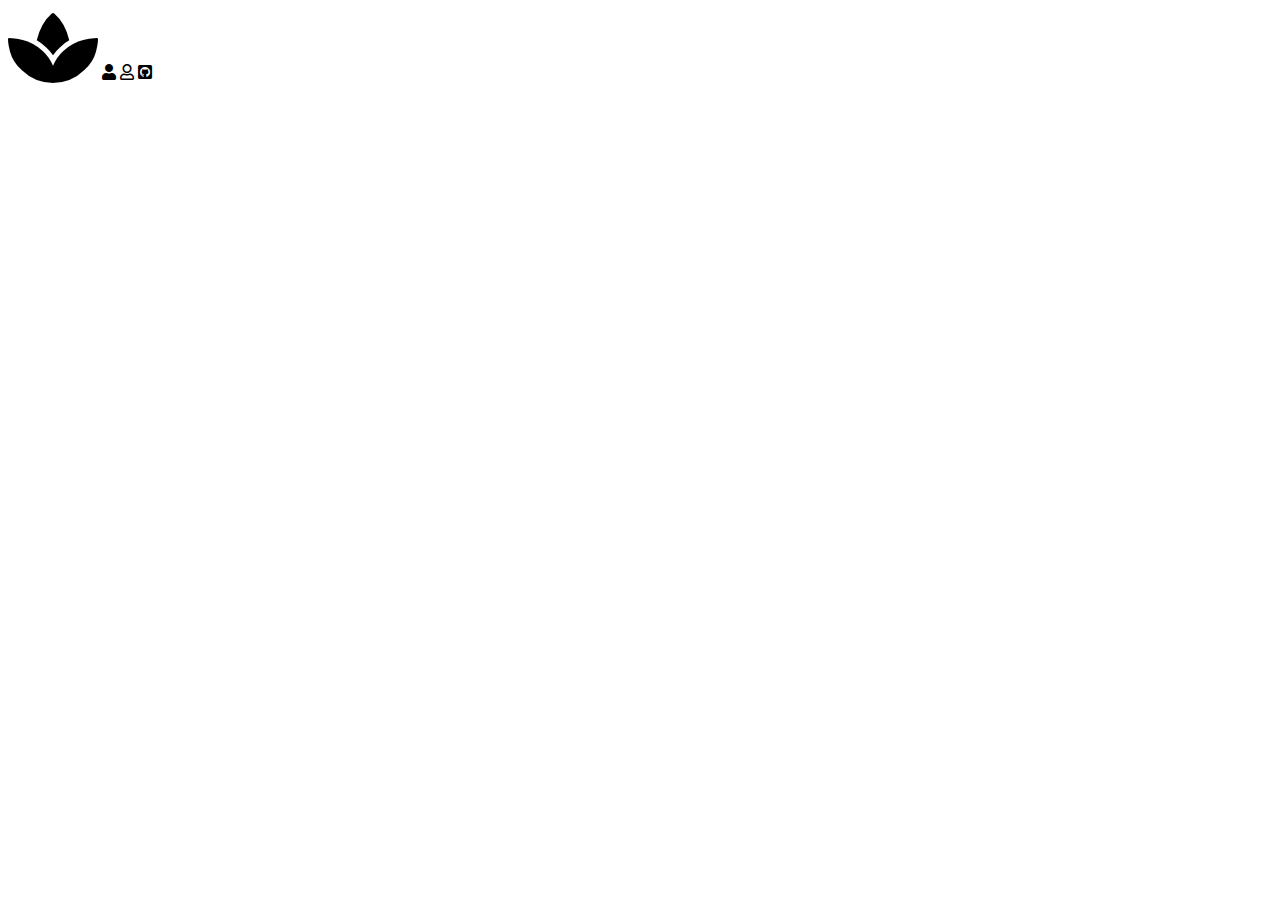
==== icons.html @ 599238b0 "Add font awesome icons" ====
<!DOCTYPE html>
<html lang="en">
<head>
    <meta charset="UTF-8">
    <title>Some cool icons</title>
    <link href="./fontawesome/css/all.css" rel="stylesheet"> <!--load all styles -->
    <script defer src="./fontawesome/js/fontawesome.min.js"></script>
</head>
<body>
  <i class="fas fa-spa fa-5x"></i> <!-- great feng shui with this icon -->
  <i class="fas fa-user"></i> <!-- uses solid style -->
  <i class="far fa-user"></i> <!-- uses regular style -->
  <!--brand icon-->
  <i class="fab fa-github-square"></i> <!-- uses brands style -->
</body>
</html>
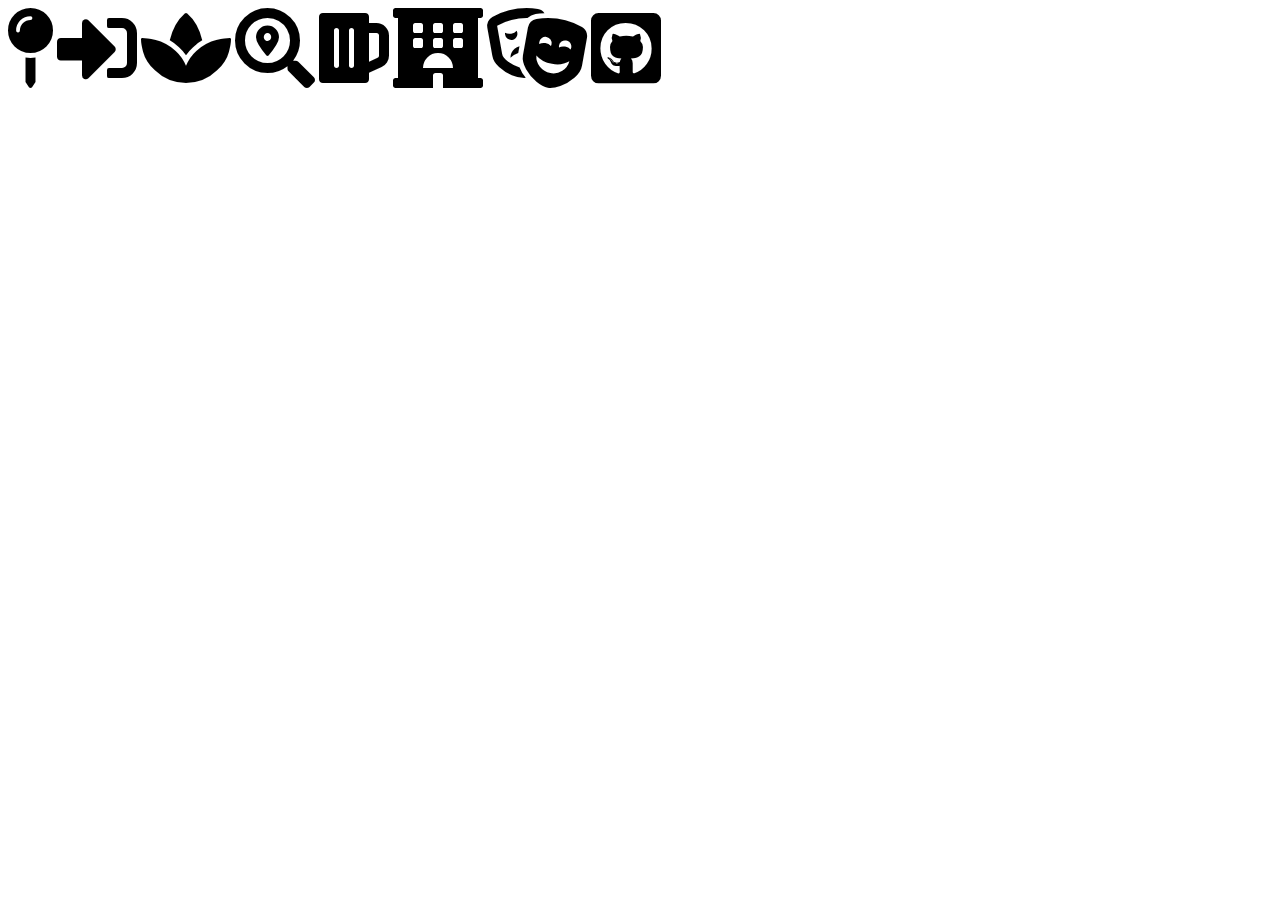
==== commit be8618cc: "add first sample of icones" ====
--- a/icons.html
+++ b/icons.html
@@ -7,10 +7,17 @@
     <script defer src="./fontawesome/js/fontawesome.min.js"></script>
 </head>
 <body>
-  <i class="fas fa-spa fa-5x"></i> <!-- great feng shui with this icon -->
-  <i class="fas fa-user"></i> <!-- uses solid style -->
-  <i class="far fa-user"></i> <!-- uses regular style -->
+<!--global icon-->
+	<i class="fas fa-map-pin fa-5x"></i> <!-- logo -->
+	<i class="fas fa-sign-in-alt fa-5x"></i> <!-- login -->
+	<i class="fas fa-spa fa-5x"></i> <!-- great feng shui with this icon -->
+  
+<!--main map icon-->
+  <i class="fas fa-search-location fa-5x"></i><!-- search bar -->
+  <i class="fas fa-beer fa-5x"></i> <!-- beer -->
+  <i class="fas fa-hotel fa-5x"></i> <!-- hotel -->
+  <i class="fas fa-theater-masks fa-5x"></i> <!-- theater -->
   <!--brand icon-->
-  <i class="fab fa-github-square"></i> <!-- uses brands style -->
+  <i class="fab fa-github-square fa-5x"></i> <!-- uses brands style -->
 </body>
 </html>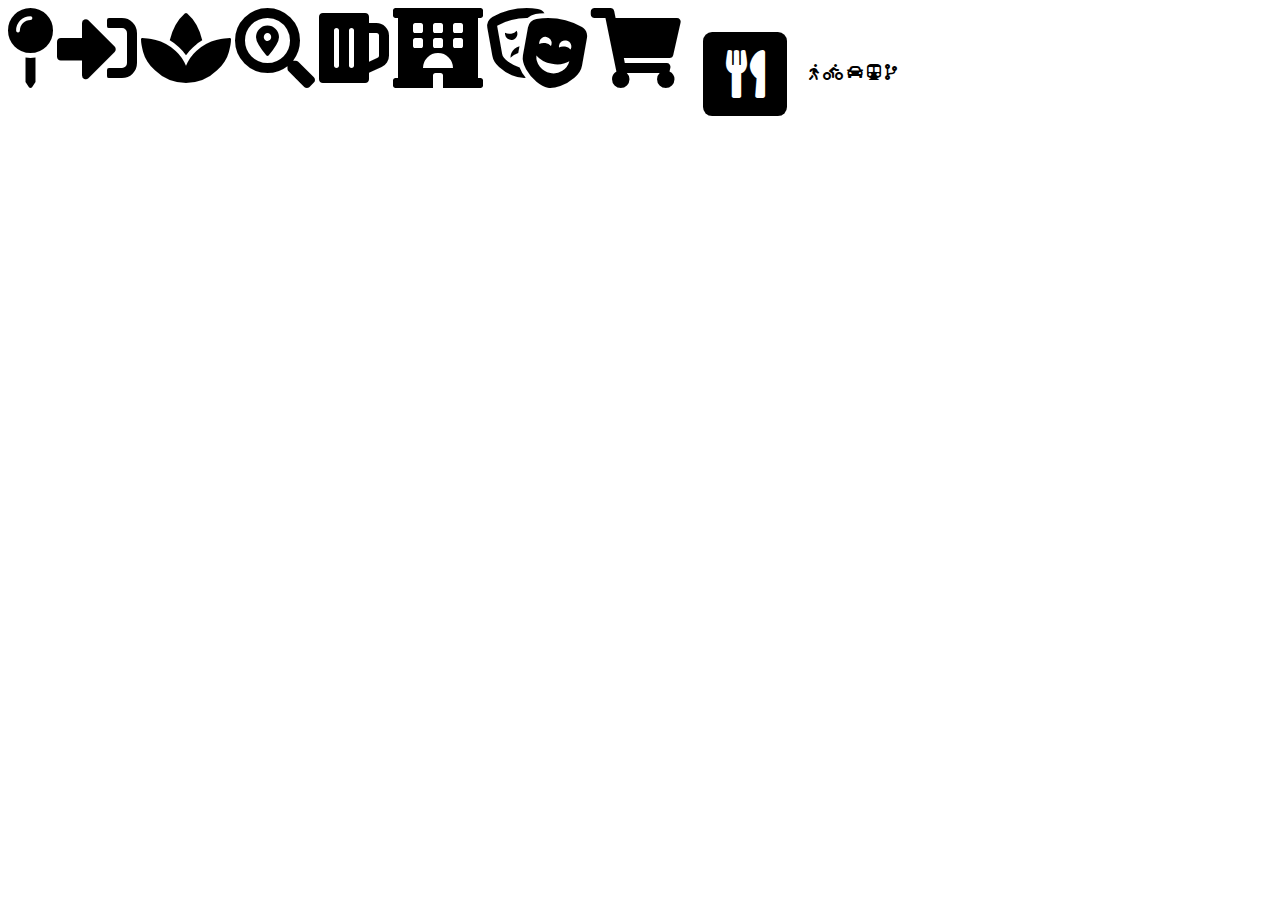
==== commit 1b048c86: "add transport & amenities icones" ====
--- a/icons.html
+++ b/icons.html
@@ -7,17 +7,27 @@
     <script defer src="./fontawesome/js/fontawesome.min.js"></script>
 </head>
 <body>
-<!--global icon-->
+<!--global icons-->
 	<i class="fas fa-map-pin fa-5x"></i> <!-- logo -->
 	<i class="fas fa-sign-in-alt fa-5x"></i> <!-- login -->
 	<i class="fas fa-spa fa-5x"></i> <!-- great feng shui with this icon -->
   
-<!--main map icon-->
+<!--main map icons-->
   <i class="fas fa-search-location fa-5x"></i><!-- search bar -->
   <i class="fas fa-beer fa-5x"></i> <!-- beer -->
   <i class="fas fa-hotel fa-5x"></i> <!-- hotel -->
   <i class="fas fa-theater-masks fa-5x"></i> <!-- theater -->
-  <!--brand icon-->
-  <i class="fab fa-github-square fa-5x"></i> <!-- uses brands style -->
+  <i class="fas fa-shopping-cart fa-5x"></i> <!-- shopping -->
+  <span class="fa-stack fa-3x">
+	  <i class="fas fa-square fa-stack-2x"></i>
+	  <i class="fas fa-utensils fa-stack-1x" style="color:White"></i>
+	</span> <!-- restaurant -->
+  
+<!-- Transport icons -->
+	<i class="fas fa-walking"></i><!-- pedestrian -->
+	<i class="fas fa-biking"></i><!-- bike -->
+	<i class="fas fa-car"></i><!-- car -->
+	<i class="fas fa-subway"></i><!-- common transport -->
+	<i class="fas fa-code-branch"></i><!-- intermodal -->
 </body>
 </html>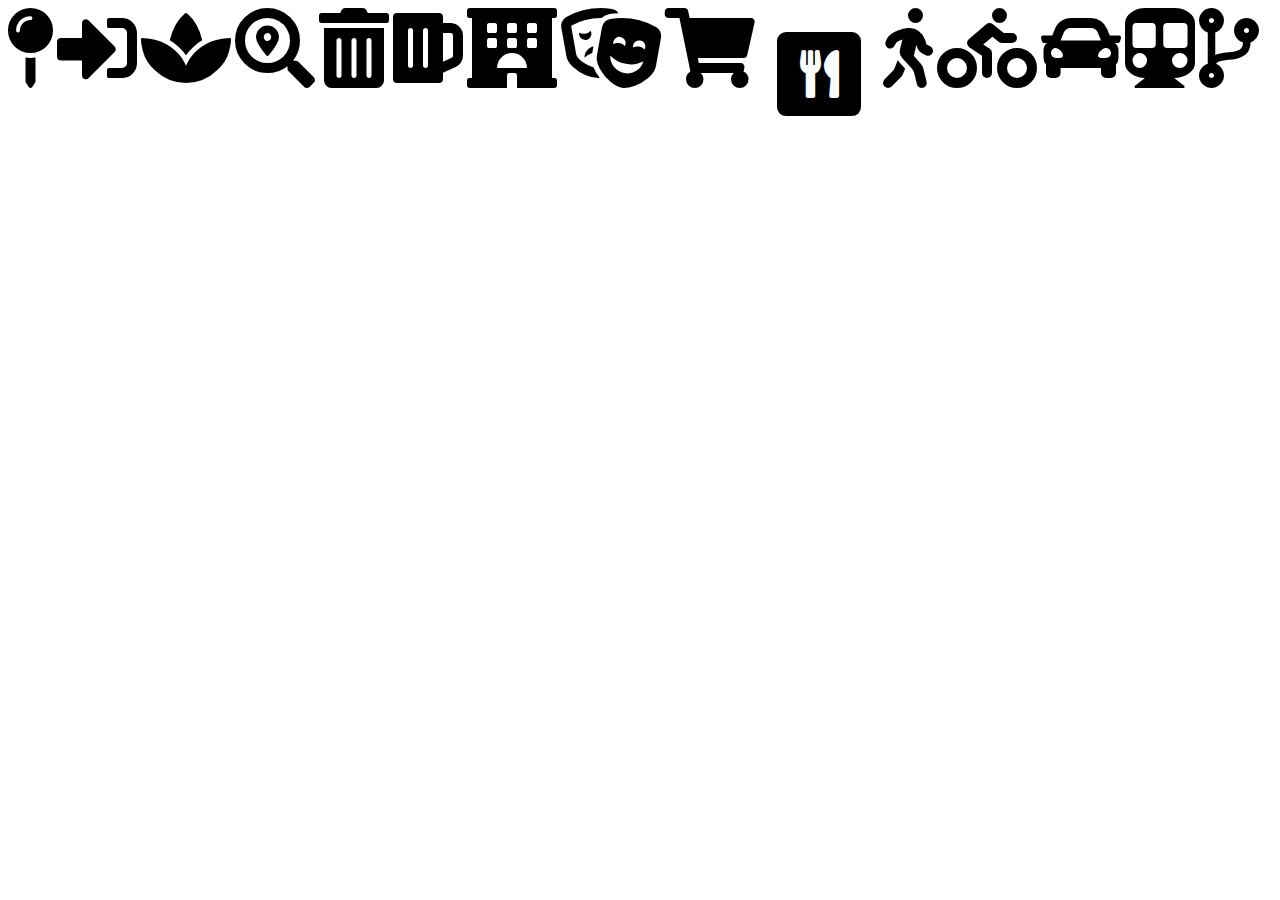
==== commit 96415f3c: "add trash icone" ====
--- a/icons.html
+++ b/icons.html
@@ -11,9 +11,10 @@
 	<i class="fas fa-map-pin fa-5x"></i> <!-- logo -->
 	<i class="fas fa-sign-in-alt fa-5x"></i> <!-- login -->
 	<i class="fas fa-spa fa-5x"></i> <!-- great feng shui with this icon -->
+  <i class="fas fa-search-location fa-5x"></i><!-- search bar -->
+  <i class="fas fa-trash-alt fa-5x"></i><!-- trash -->
   
-<!--main map icons-->
-  <i class="fas fa-search-location fa-5x"></i><!-- search bar -->
+<!-- amenities icons -->
   <i class="fas fa-beer fa-5x"></i> <!-- beer -->
   <i class="fas fa-hotel fa-5x"></i> <!-- hotel -->
   <i class="fas fa-theater-masks fa-5x"></i> <!-- theater -->
@@ -24,10 +25,10 @@
 	</span> <!-- restaurant -->
   
 <!-- Transport icons -->
-	<i class="fas fa-walking"></i><!-- pedestrian -->
-	<i class="fas fa-biking"></i><!-- bike -->
-	<i class="fas fa-car"></i><!-- car -->
-	<i class="fas fa-subway"></i><!-- common transport -->
-	<i class="fas fa-code-branch"></i><!-- intermodal -->
+	<i class="fas fa-walking fa-5x"></i><!-- pedestrian -->
+	<i class="fas fa-biking fa-5x"></i><!-- bike -->
+	<i class="fas fa-car fa-5x"></i><!-- car -->
+	<i class="fas fa-subway fa-5x"></i><!-- common transport -->
+	<i class="fas fa-code-branch fa-5x"></i><!-- intermodal -->
 </body>
 </html>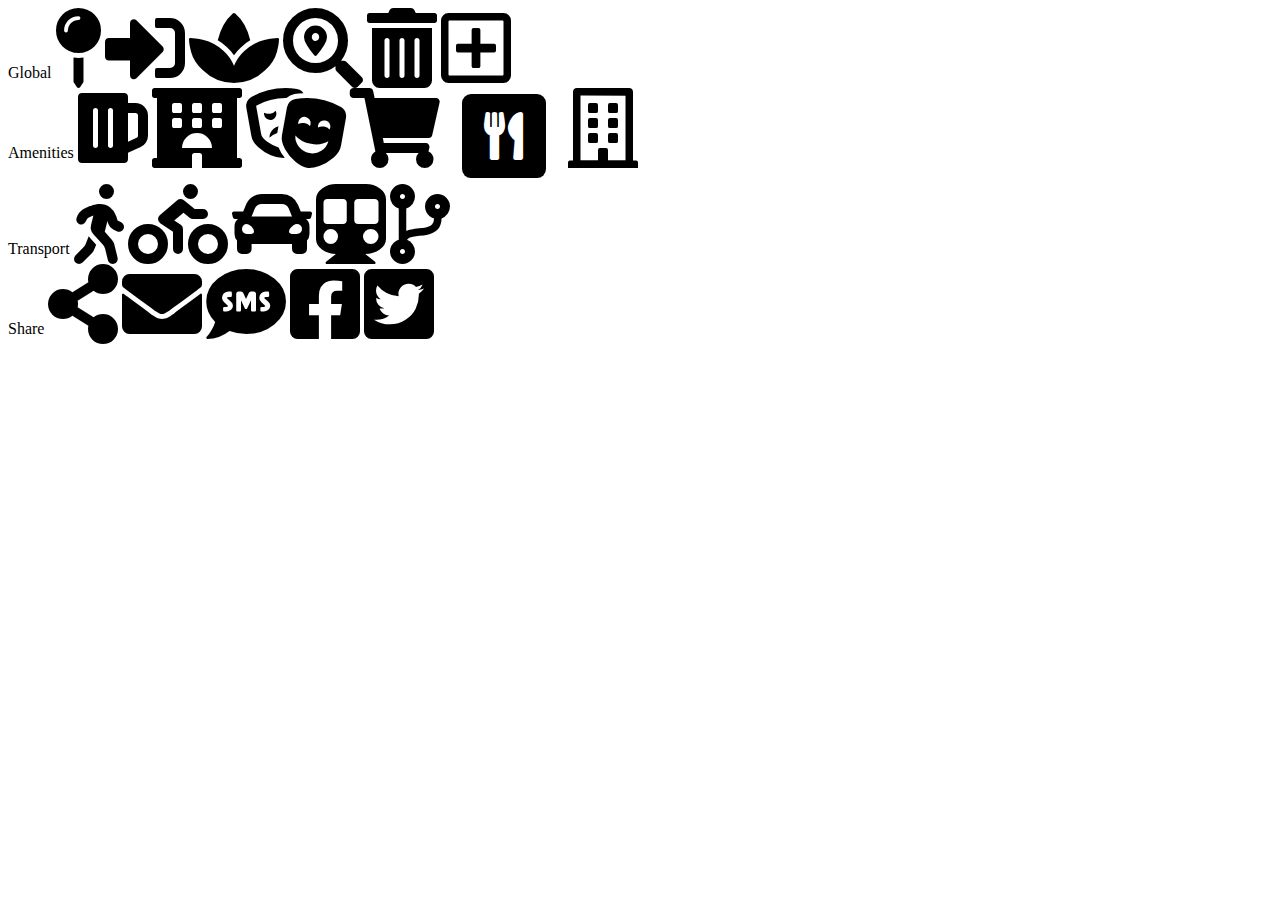
==== commit a41dc68e: "add sharing icons, reorganize vue of all icons" ====
--- a/icons.html
+++ b/icons.html
@@ -8,27 +8,45 @@
 </head>
 <body>
 <!--global icons-->
+<div id="glb_icones"> Global
 	<i class="fas fa-map-pin fa-5x"></i> <!-- logo -->
 	<i class="fas fa-sign-in-alt fa-5x"></i> <!-- login -->
 	<i class="fas fa-spa fa-5x"></i> <!-- great feng shui with this icon -->
   <i class="fas fa-search-location fa-5x"></i><!-- search bar -->
   <i class="fas fa-trash-alt fa-5x"></i><!-- trash -->
+  <i class="far fa-plus-square fa-5x"></i><!-- new map -->
+</div>
   
 <!-- amenities icons -->
+<div id="amenities_icones"> Amenities
   <i class="fas fa-beer fa-5x"></i> <!-- beer -->
   <i class="fas fa-hotel fa-5x"></i> <!-- hotel -->
   <i class="fas fa-theater-masks fa-5x"></i> <!-- theater -->
   <i class="fas fa-shopping-cart fa-5x"></i> <!-- shopping -->
-  <span class="fa-stack fa-3x">
+  <span class="fa-stack fa-3x"style="vertical-align: top;">
 	  <i class="fas fa-square fa-stack-2x"></i>
 	  <i class="fas fa-utensils fa-stack-1x" style="color:White"></i>
 	</span> <!-- restaurant -->
+	<i class="far fa-building fa-5x"></i><!-- workplace -->
+</div>
+
   
 <!-- Transport icons -->
+<div id="transport_icones"> Transport
 	<i class="fas fa-walking fa-5x"></i><!-- pedestrian -->
 	<i class="fas fa-biking fa-5x"></i><!-- bike -->
 	<i class="fas fa-car fa-5x"></i><!-- car -->
 	<i class="fas fa-subway fa-5x"></i><!-- common transport -->
 	<i class="fas fa-code-branch fa-5x"></i><!-- intermodal -->
+</div>
+	
+<!-- share icons -->
+<div id="share_icones"> Share
+	<i class="fas fa-share-alt fa-5x"></i><!-- share -->
+	<i class="fas fa-envelope fa-5x"></i><!-- mail -->
+	<i class="fas fa-sms fa-5x"></i><!-- SMS -->
+	<i class="fab fa-facebook-square fa-5x"></i><!-- Facebook -->
+	<i class="fab fa-twitter-square fa-5x"></i><!-- twitter -->
+</div>
 </body>
 </html>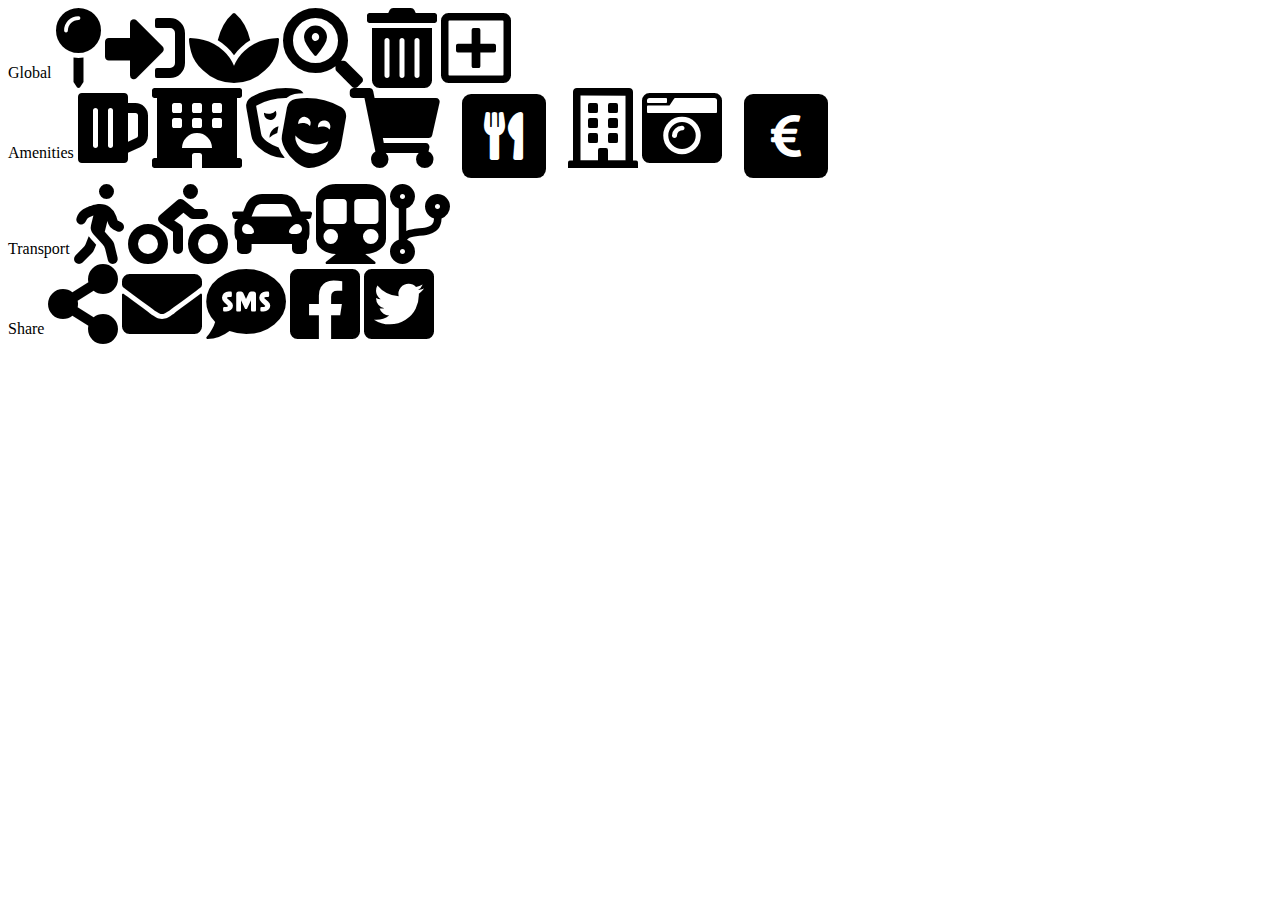
==== commit 85f6ca66: "add monuments and prices icons" ====
--- a/icons.html
+++ b/icons.html
@@ -28,6 +28,12 @@
 	  <i class="fas fa-utensils fa-stack-1x" style="color:White"></i>
 	</span> <!-- restaurant -->
 	<i class="far fa-building fa-5x"></i><!-- workplace -->
+	<i class="fas fa-camera-retro fa-5x"></i><!-- monument -->
+  <span class="fa-stack fa-3x"style="vertical-align: top;">
+	  <i class="fas fa-square fa-stack-2x"></i>
+	  <i class="fas fa-euro-sign fa-stack-1x" style="color:White"></i>
+	</span> <!-- restaurant -->
+	
 </div>
 
   
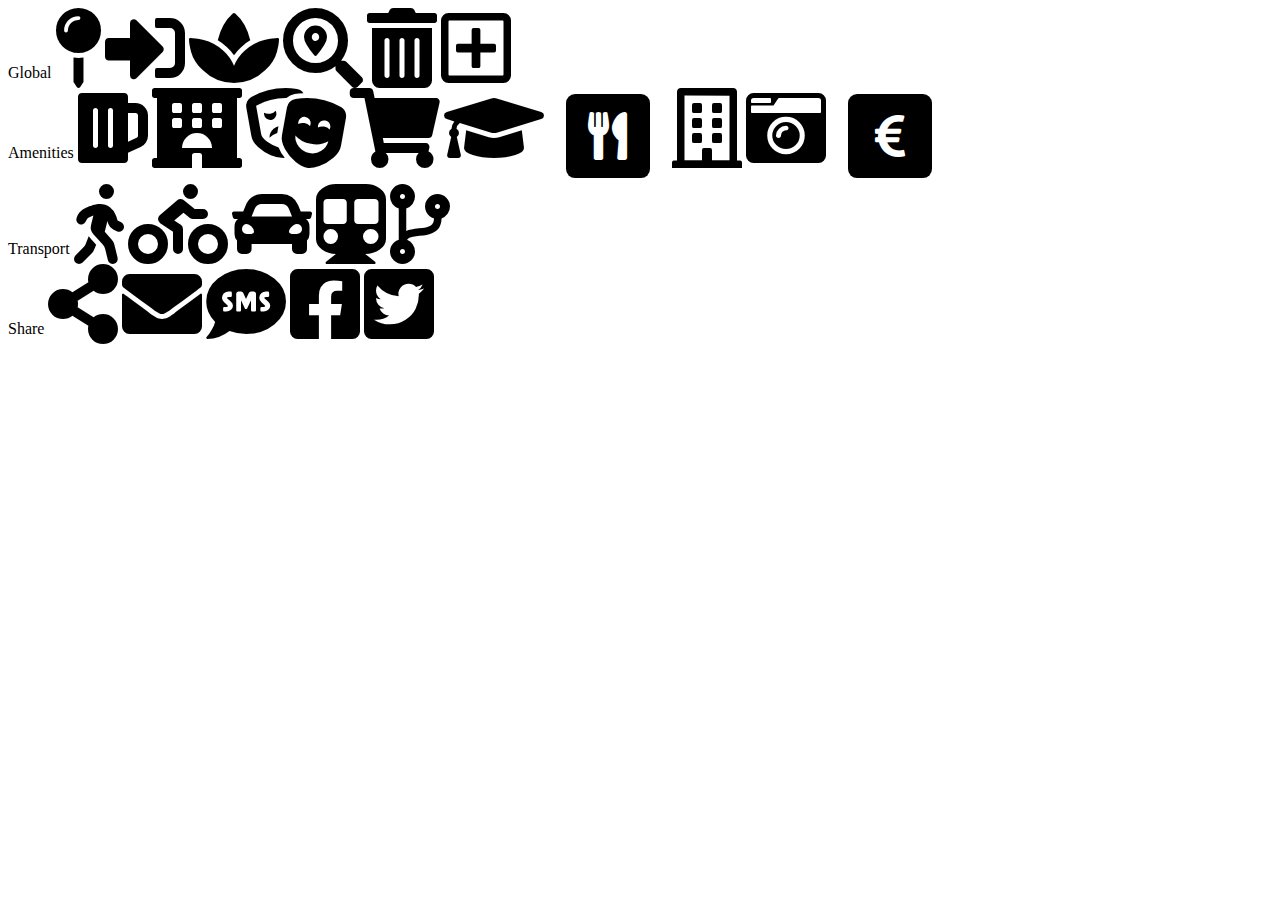
==== commit e570947b: "add icones" ====
--- a/icons.html
+++ b/icons.html
@@ -23,6 +23,7 @@
   <i class="fas fa-hotel fa-5x"></i> <!-- hotel -->
   <i class="fas fa-theater-masks fa-5x"></i> <!-- theater -->
   <i class="fas fa-shopping-cart fa-5x"></i> <!-- shopping -->
+  <i class="fas fa-graduation-cap fa-5x"></i> <!-- shopping -->
   <span class="fa-stack fa-3x"style="vertical-align: top;">
 	  <i class="fas fa-square fa-stack-2x"></i>
 	  <i class="fas fa-utensils fa-stack-1x" style="color:White"></i>
@@ -33,7 +34,6 @@
 	  <i class="fas fa-square fa-stack-2x"></i>
 	  <i class="fas fa-euro-sign fa-stack-1x" style="color:White"></i>
 	</span> <!-- restaurant -->
-	
 </div>
 
   
